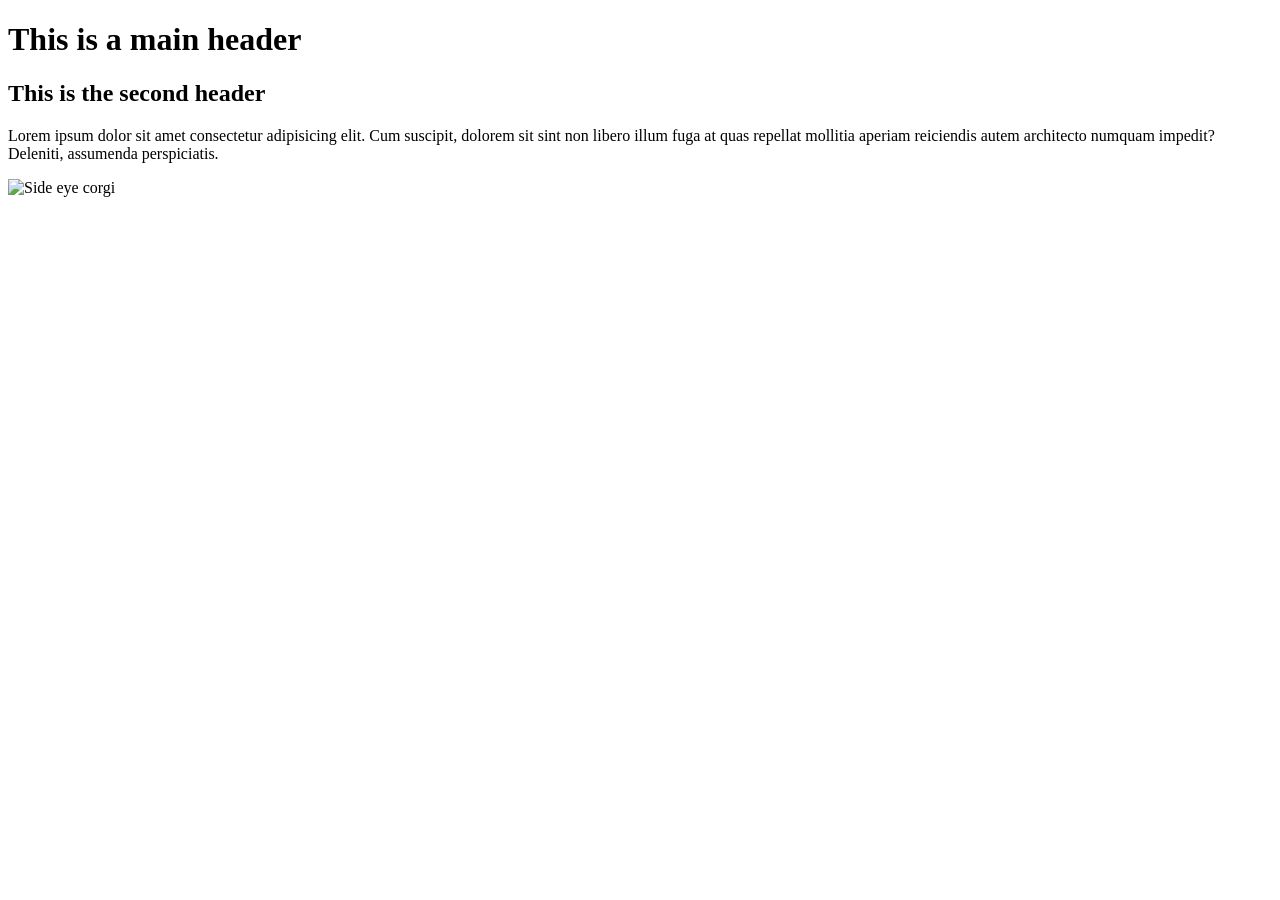
==== index.HTML @ 1eb906d2 "Added Index file" ====
<!DOCTYPE html>
<html lang="en">
<head>
    <meta charset="UTF-8">
    <meta name="viewport" content="width=device-width, initial-scale=1.0">
    <title>Exploring HTML Tags</title>
</head>
<body>
<h1>This is a main header
</h1>
<h2> This is the second header</h2>
<p>Lorem ipsum dolor sit amet consectetur adipisicing elit. Cum suscipit, dolorem sit sint non libero illum fuga at quas repellat mollitia aperiam reiciendis autem architecto numquam impedit? Deleniti, assumenda perspiciatis.
</p>
<img src="https://encrypted-tbn0.gstatic.com/images?q=tbn:ANd9GcRr5ZDcF57TXfWTtFSGaH-8pCWexvJ1it-D1n0_aTre6Q&s=10" alt="Side eye corgi"

</body>
</html>
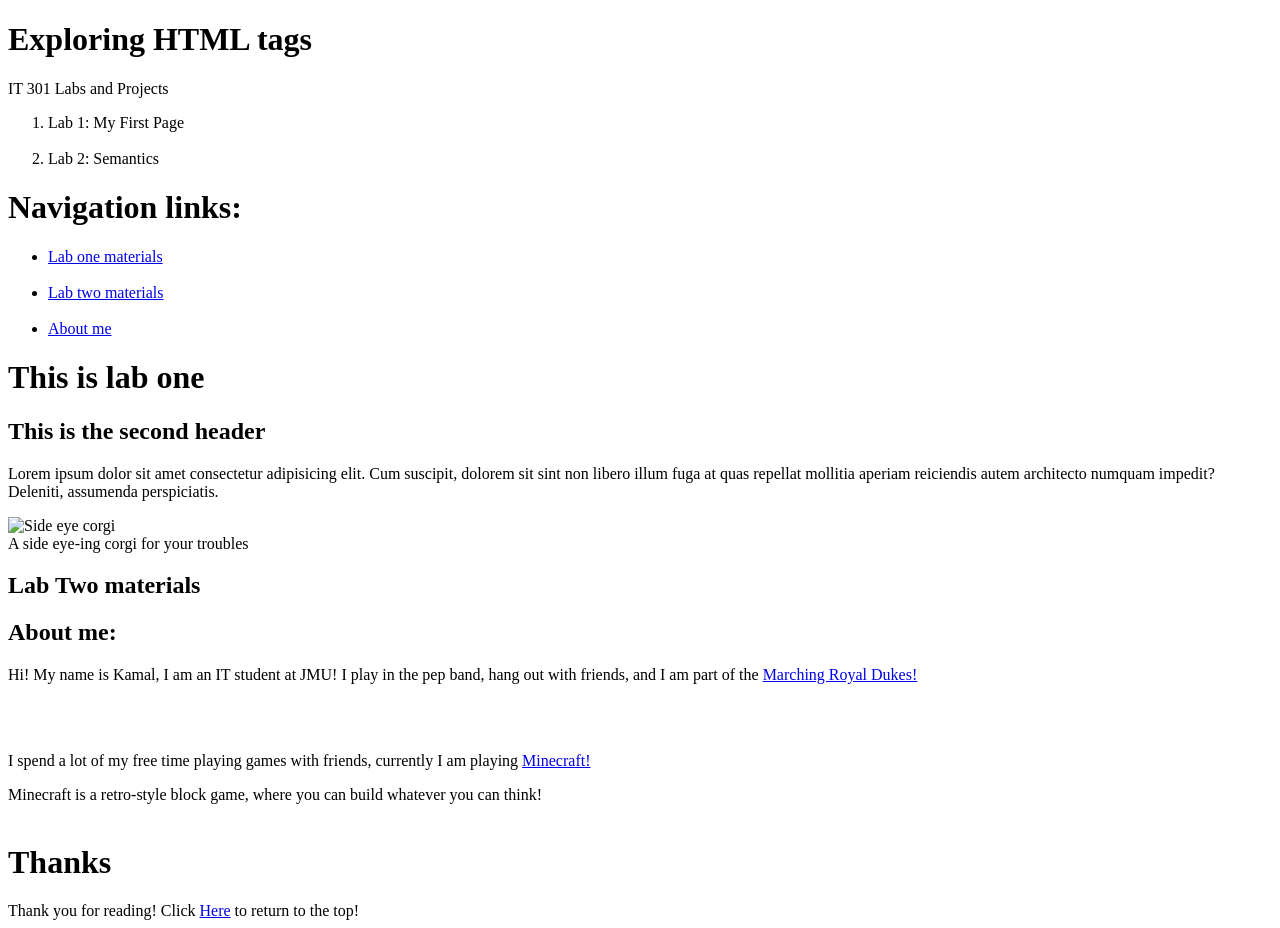
==== commit 8cc720f2: "added version 2" ====
--- a/index.HTML
+++ b/index.HTML
@@ -6,12 +6,62 @@
     <title>Exploring HTML Tags</title>
 </head>
 <body>
-<h1>This is a main header
+
+<Header><h1>Exploring HTML tags</h1>
+<p>IT 301 Labs and Projects</p>
+</Header>
+<main>
+<ol>
+    <li>Lab 1: My First Page</li>
+    <br>
+    <li>Lab 2: Semantics</li>
+</ol>
+
+<h1 id="top">Navigation links:</h1>
+<nav>
+    <ul>
+   <li><a href="#labone">Lab one materials</a>
+    <br>
+    <br>
+    <li><a href="#labtwo">Lab two materials</a>
+    <br>
+    <br>
+    <li><a href="#aboutme">About me</a>
+    <ul>
+</nav>
+<h1 id="labone">This is lab one
 </h1>
 <h2> This is the second header</h2>
 <p>Lorem ipsum dolor sit amet consectetur adipisicing elit. Cum suscipit, dolorem sit sint non libero illum fuga at quas repellat mollitia aperiam reiciendis autem architecto numquam impedit? Deleniti, assumenda perspiciatis.
 </p>
-<img src="https://encrypted-tbn0.gstatic.com/images?q=tbn:ANd9GcRr5ZDcF57TXfWTtFSGaH-8pCWexvJ1it-D1n0_aTre6Q&s=10" alt="Side eye corgi"
+<img src="https://encrypted-tbn0.gstatic.com/images?q=tbn:ANd9GcRr5ZDcF57TXfWTtFSGaH-8pCWexvJ1it-D1n0_aTre6Q&s=10" alt="Side eye corgi">
+<aside>A side eye-ing corgi for your troubles</aside>
+<main>
+
+<h2 id="labtwo">Lab Two materials</h2>
+
+<section>
+    <h1 id="aboutme">About me:</h1>
+    <p>Hi! My name is Kamal, I am an IT student at JMU! I play in the pep band, hang out with friends, and I am part of the <a href="https://www.jmu.edu/mrd/index.shtml">Marching Royal Dukes!</a></p>
+    <br>
+    <br>
+    <p>I spend a lot of my free time playing games with friends, currently I am playing <a href="https://www.minecraft.net/en-us">Minecraft!</a></p>
+    <article>Minecraft is a retro-style block game, where you can build whatever you can think!</article>
+</section>
+<br>
+<h1>Thanks</h1>
+<footer>Thank you for reading! Click <a href="#top">Here</a> to return to the top!</footer>
+
+
+
+
+
+
+
+
+
+
+
 
 </body>
 </html>
